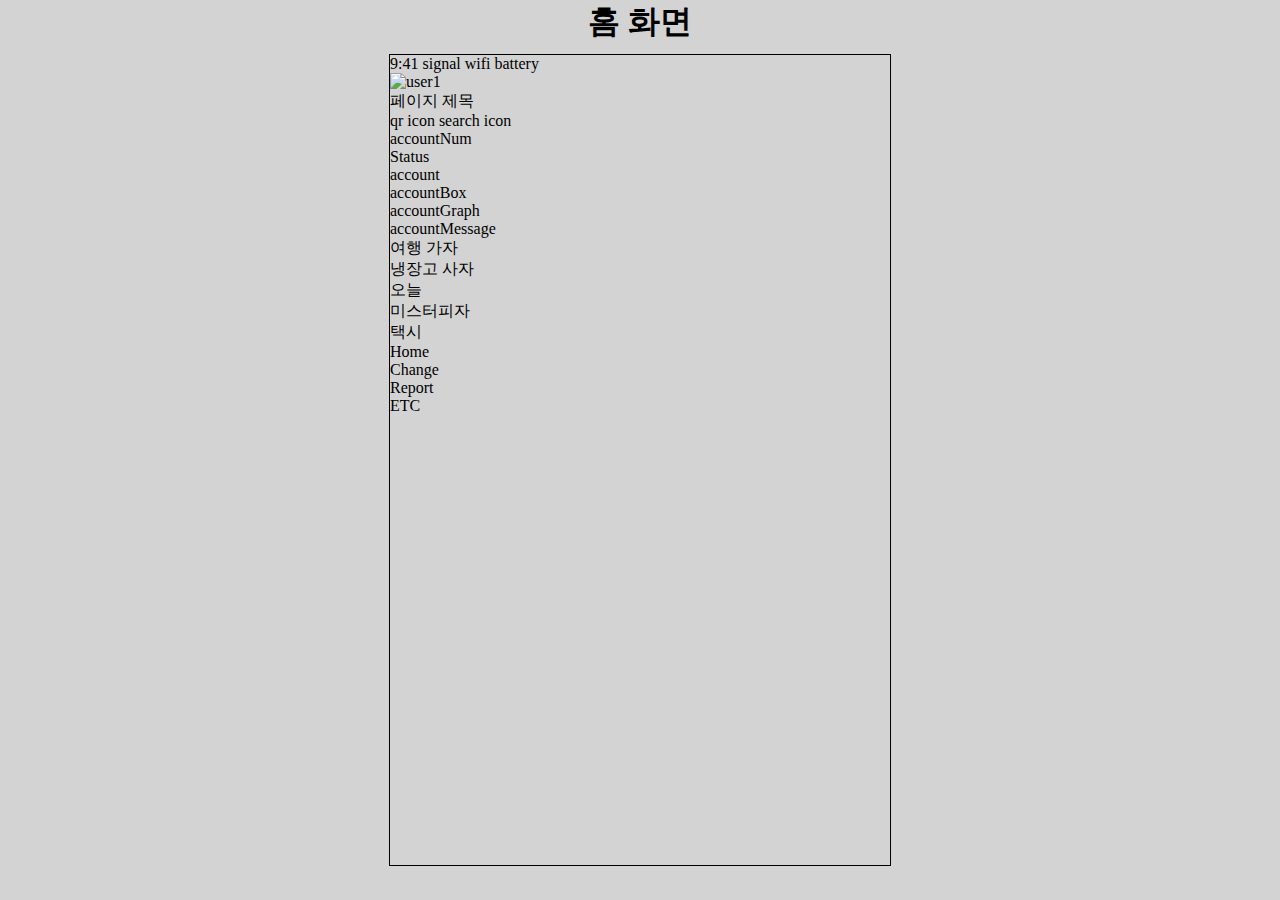
==== contents/home.html @ 94b70750 "create project and markup design" ====
<!DOCTYPE html>
<html lang="en">
  <head>
    <meta charset="UTF-8" />
    <meta name="viewport" content="width=device-width, initial-scale=1.0" />
    <title>Bank Display Application</title>
    <link rel="stylesheet" href="/css/style-home.css" />
  </head>
  <body>
    <h1>홈 화면</h1>
    <div class="contents-wrapper">
      <!-- State -->
      <div class="state-bar-wrapper">
        <span>9:41</span>
        <span>signal</span>
        <span>wifi</span>
        <span>battery</span>
      </div>

      <!-- Header -->
      <header class="header-wrapper">
        <div class="userImage">
          <img src="#" alt="user1" />
        </div>
        <div class="pageTitle">페이지 제목</div>
        <div class="search">
          <span>qr icon</span>
          <span>search icon</span>
        </div>
      </header>

      <!-- Main -->
      <main class="main-wrapper">
        <div class="accountNum">accountNum</div>
        <div class="accountStatus">Status</div>
        <div class="account">account</div>
        <div class="accountBox">accountBox</div>
        <div class="accountGraph">accountGraph</div>
        <div class="accountMessage">accountMessage</div>
      </main>

      <!-- History -->
      <div class="history-wrapper">
        <div class="plan">
          <div>여행 가자</div>
          <div>냉장고 사자</div>
        </div>
        <div class="historyList">
          <div>오늘</div>
          <div>미스터피자</div>
          <div>택시</div>
        </div>
      </div>

      <!-- Footer -->
      <footer class="footer-wrapper">
        <div class="homeBtn">Home</div>
        <div class="changeBtn">Change</div>
        <div class="reportBtn">Report</div>
        <div class="etcBtn">ETC</div>
      </footer>
    </div>
  </body>
</html>
---- css/style-home.css ----
* {
  margin: 0;
  padding: 0;
  background-color: lightgray;
}

h1 {
  width: 500px;
  margin: 0 auto;
  text-align: center;
}

.contents-wrapper {
  width: 500px;
  height: 90vh;
  margin: 10px auto;
  border: black 1px solid;
}
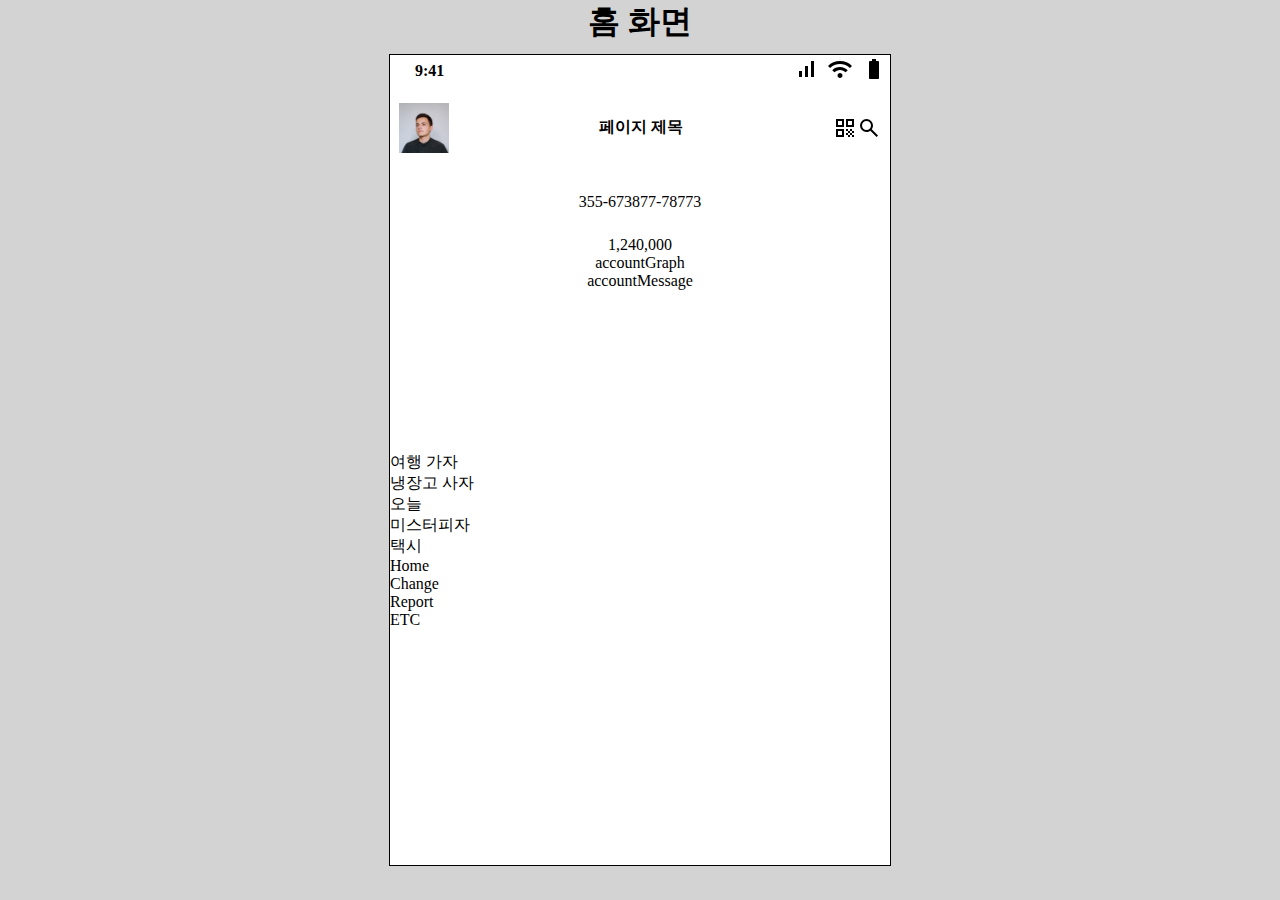
==== commit 8c221b0f: "modified header contents" ====
--- a/contents/home.html
+++ b/contents/home.html
@@ -11,32 +11,34 @@
     <div class="contents-wrapper">
       <!-- State -->
       <div class="state-bar-wrapper">
-        <span>9:41</span>
-        <span>signal</span>
-        <span>wifi</span>
-        <span>battery</span>
+        <span class="currentTime">9:41</span>
+        <span class="signal"><img src="/img/signal.svg" alt="signal" /></span>
+        <span class="wifi"><img src="/img/wifi.svg" alt="wifi" /></span>
+        <span class="battery"
+          ><img src="/img/battery.svg" alt="battery"
+        /></span>
       </div>
 
       <!-- Header -->
       <header class="header-wrapper">
         <div class="userImage">
-          <img src="#" alt="user1" />
+          <img src="/img/user-image-1.jpg" alt="user1" />
         </div>
         <div class="pageTitle">페이지 제목</div>
         <div class="search">
-          <span>qr icon</span>
-          <span>search icon</span>
+          <img src="/img/qrcode.svg" alt="qr-code" />
+          <img src="/img/search.svg" alt="search" />
         </div>
       </header>
 
       <!-- Main -->
       <main class="main-wrapper">
-        <div class="accountNum">accountNum</div>
-        <div class="accountStatus">Status</div>
-        <div class="account">account</div>
-        <div class="accountBox">accountBox</div>
-        <div class="accountGraph">accountGraph</div>
-        <div class="accountMessage">accountMessage</div>
+        <div class="accountBox">
+          <div class="accountNum">355-673877-78773</div>
+          <div class="accountStatus">1,240,000</div>
+          <div class="accountGraph">accountGraph</div>
+          <div class="accountMessage">accountMessage</div>
+        </div>
       </main>
 
       <!-- History -->
--- a/css/style-home.css
+++ b/css/style-home.css
@@ -1,6 +1,8 @@
 * {
   margin: 0;
   padding: 0;
+}
+body {
   background-color: lightgray;
 }
 
@@ -14,5 +16,87 @@
   width: 500px;
   height: 90vh;
   margin: 10px auto;
+  background-color: white;
   border: black 1px solid;
 }
+
+/* State */
+.state-bar-wrapper {
+  display: flex;
+  align-items: center;
+
+  height: 4%;
+}
+
+.state-bar-wrapper span {
+  margin: 5px 0;
+}
+
+.state-bar-wrapper .currentTime {
+  font-weight: 700;
+  margin-left: 5%;
+  margin-right: 70%;
+}
+
+.state-bar-wrapper .signal {
+  margin-right: 2%;
+}
+
+.state-bar-wrapper .wifi {
+  margin-right: 2%;
+}
+
+.state-bar-wrapper .battery {
+  margin-right: 2%;
+}
+
+/* header */
+.header-wrapper {
+  height: 10%;
+  display: flex;
+  align-items: center;
+  justify-content: center;
+}
+
+.header-wrapper .userImage {
+  width: 50px;
+  height: 50px;
+}
+
+.header-wrapper .userImage img {
+  width: 100%;
+}
+
+.header-wrapper .pageTitle {
+  font-weight: 600;
+  margin: 0 30%;
+}
+
+.header-wrapper .search {
+  display: flex;
+  align-items: center;
+}
+
+/* header */
+.main-wrapper {
+  height: 35%;
+}
+
+.accountBox {
+  display: flex;
+  align-items: center;
+  flex-direction: column;
+}
+
+.accountBox .accountNum {
+  margin: 25px auto;
+}
+
+.accountBox .accountStatus {
+}
+
+.accountBox .accountGraph {
+}
+
+.accountBox .accountMessage {
+}
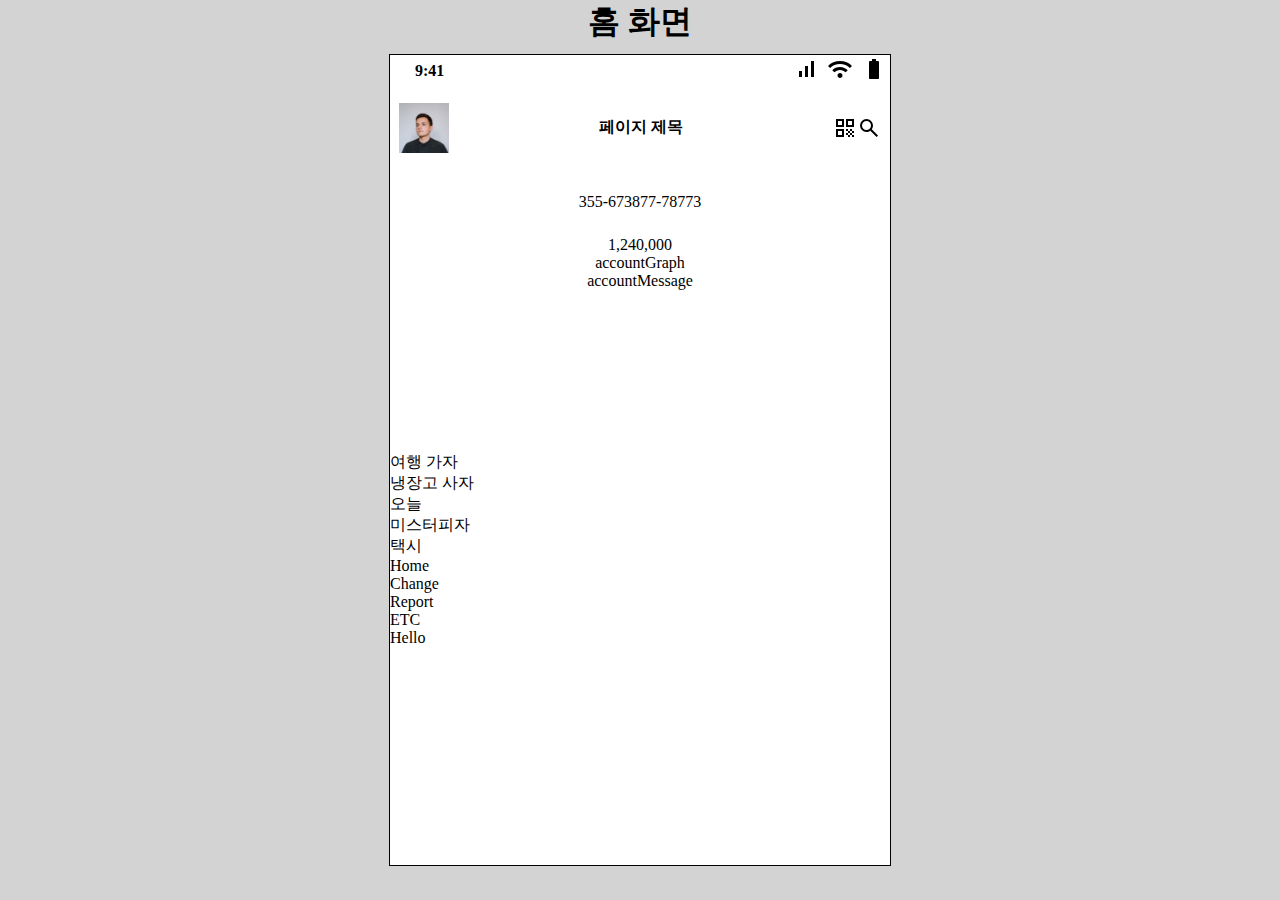
==== commit e5df52b6: "test commit" ====
--- a/contents/home.html
+++ b/contents/home.html
@@ -60,6 +60,7 @@
         <div class="changeBtn">Change</div>
         <div class="reportBtn">Report</div>
         <div class="etcBtn">ETC</div>
+        <div>Hello</div>
       </footer>
     </div>
   </body>
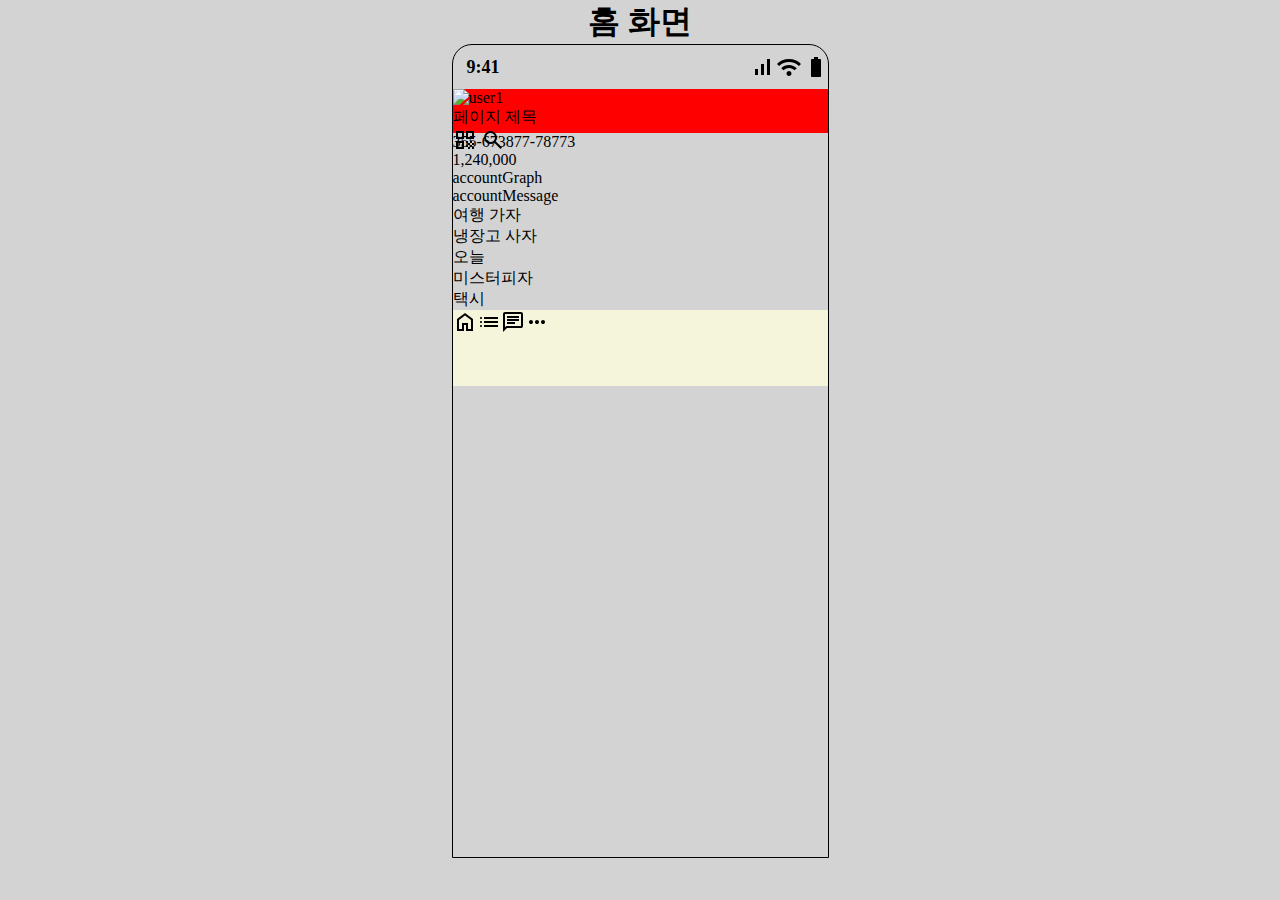
==== commit 0d809dbf: "update home" ====
--- a/contents/home.html
+++ b/contents/home.html
@@ -11,18 +11,16 @@
     <div class="contents-wrapper">
       <!-- State -->
       <div class="state-bar-wrapper">
-        <span class="currentTime">9:41</span>
-        <span class="signal"><img src="/img/signal.svg" alt="signal" /></span>
-        <span class="wifi"><img src="/img/wifi.svg" alt="wifi" /></span>
-        <span class="battery"
-          ><img src="/img/battery.svg" alt="battery"
-        /></span>
+        <div class="currentTime">9:41</div>
+        <div class="signal"><img src="/img/signal.svg" alt="signal" /></div>
+        <div class="wifi"><img src="/img/wifi.svg" alt="wifi" /></div>
+        <div class="battery"><img src="/img/battery.svg" alt="battery" /></div>
       </div>
 
       <!-- Header -->
       <header class="header-wrapper">
         <div class="userImage">
-          <img src="/img/user-image-1.jpg" alt="user1" />
+          <img src="#" alt="user1" />
         </div>
         <div class="pageTitle">페이지 제목</div>
         <div class="search">
@@ -56,11 +54,26 @@
 
       <!-- Footer -->
       <footer class="footer-wrapper">
-        <div class="homeBtn">Home</div>
-        <div class="changeBtn">Change</div>
-        <div class="reportBtn">Report</div>
-        <div class="etcBtn">ETC</div>
-        <div>Hello</div>
+        <div class="homeBtn">
+          <a href="#">
+            <img src="/img/homeIcon.svg" alt="home" />
+          </a>
+        </div>
+        <div class="changeBtn">
+          <a href="#">
+            <img src="/img/list.svg" alt="list" />
+          </a>
+        </div>
+        <div class="reportBtn">
+          <a href="#">
+            <img src="/img/report.svg" alt="report" />
+          </a>
+        </div>
+        <div class="etcBtn">
+          <a href="#">
+            <img src="/img/more.svg" alt="more" />
+          </a>
+        </div>
       </footer>
     </div>
   </body>
--- a/css/style-home.css
+++ b/css/style-home.css
@@ -13,90 +13,69 @@
 }
 
 .contents-wrapper {
-  width: 500px;
-  height: 90vh;
-  margin: 10px auto;
-  background-color: white;
-  border: black 1px solid;
+  width: 375px;
+  height: 812px;
+  margin: 0 auto;
+  border: 1px solid black;
+  border-top-left-radius: 20px;
+  border-top-right-radius: 20px;
+
+  display: flex;
+  flex-direction: column;
 }
 
-/* State */
+/* State Bar */
 .state-bar-wrapper {
+  width: 100%;
+  height: 44px;
   display: flex;
   align-items: center;
-
-  height: 4%;
+  justify-content: end;
 }
 
-.state-bar-wrapper span {
-  margin: 5px 0;
+.state-bar-wrapper img {
+  display: block;
 }
 
 .state-bar-wrapper .currentTime {
-  font-weight: 700;
-  margin-left: 5%;
-  margin-right: 70%;
+  /* background-color: yellow; */
+  font-size: 18px;
+  font-weight: bold;
+  margin-right: 250px;
 }
 
 .state-bar-wrapper .signal {
-  margin-right: 2%;
 }
 
 .state-bar-wrapper .wifi {
-  margin-right: 2%;
+  margin-left: 3px;
 }
 
 .state-bar-wrapper .battery {
-  margin-right: 2%;
+  margin-left: 3px;
 }
 
-/* header */
+/* Header */
 .header-wrapper {
-  height: 10%;
-  display: flex;
-  align-items: center;
-  justify-content: center;
+  width: 100%;
+  height: 44px;
+  background-color: red;
 }
 
 .header-wrapper .userImage {
-  width: 50px;
-  height: 50px;
-}
-
-.header-wrapper .userImage img {
-  width: 100%;
 }
 
 .header-wrapper .pageTitle {
-  font-weight: 600;
-  margin: 0 30%;
 }
 
 .header-wrapper .search {
-  display: flex;
-  align-items: center;
 }
 
-/* header */
-.main-wrapper {
-  height: 35%;
+/* Footer */
+.footer-wrapper {
+  background-color: beige;
+
+  width: 100%;
+  height: 76px;
+  display: flex;
 }
-
-.accountBox {
-  display: flex;
-  align-items: center;
-  flex-direction: column;
-}
-
-.accountBox .accountNum {
-  margin: 25px auto;
-}
-
-.accountBox .accountStatus {
-}
-
-.accountBox .accountGraph {
-}
-
-.accountBox .accountMessage {
-}
